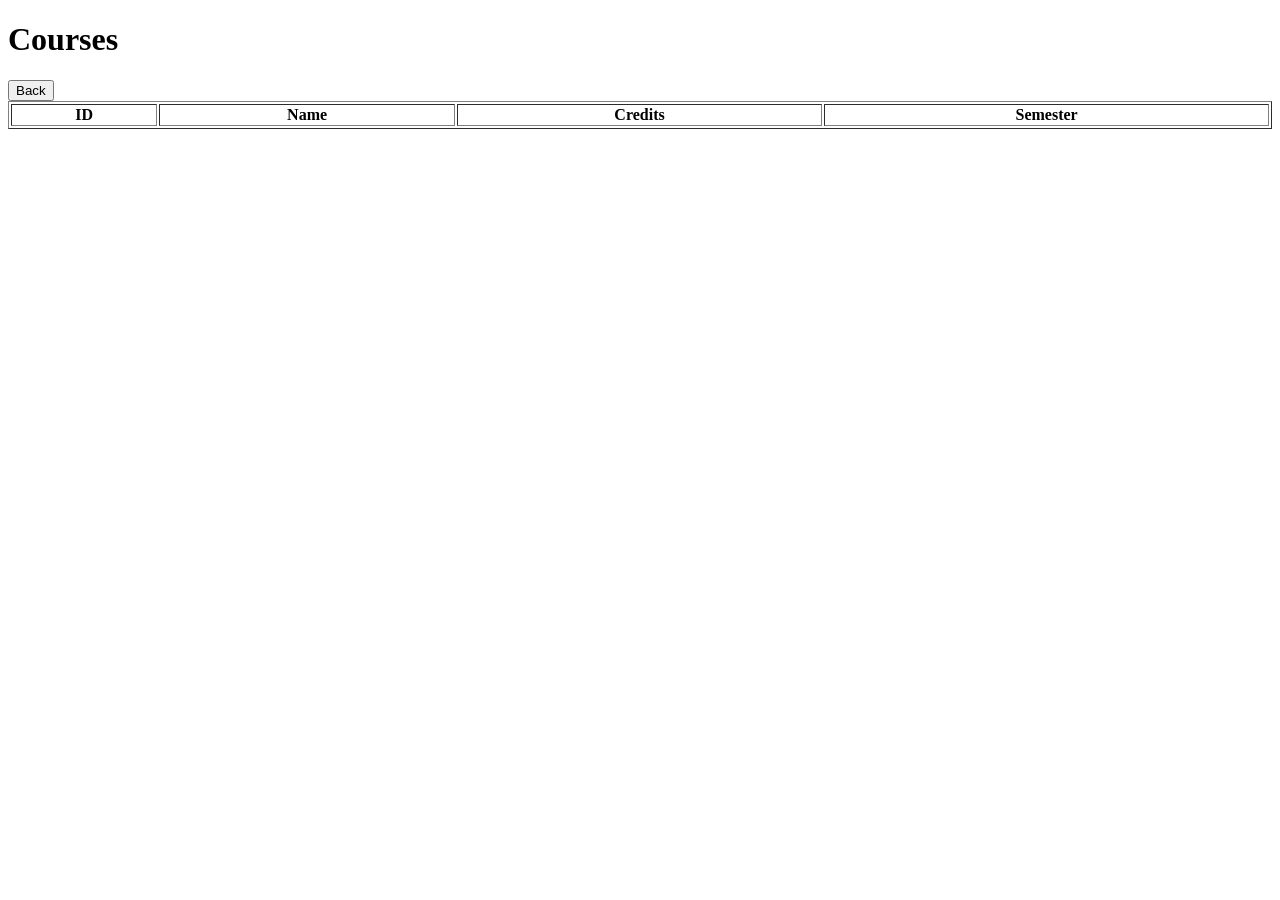
==== frontend/courses.html @ 6fa32fd1 "New distribution for frontend anbd logout" ====
<!DOCTYPE html>
<html lang="en">
<head>
    <meta charset="UTF-8">
    <title>Courses</title>
</head>
<body>

    <h1>Courses</h1>

    <button onclick="goBack()">
        Back
    </button>

    <table border="1" width="100%">

        <thead>
            <tr>
                <th>ID</th>
                <th>Name</th>
                <th>Credits</th>
                <th>Semester</th>
            </tr>
        </thead>

        <tbody id="courses-body"></tbody>

    </table>

    <script src="js/courses.js"></script>

</body>
</html>
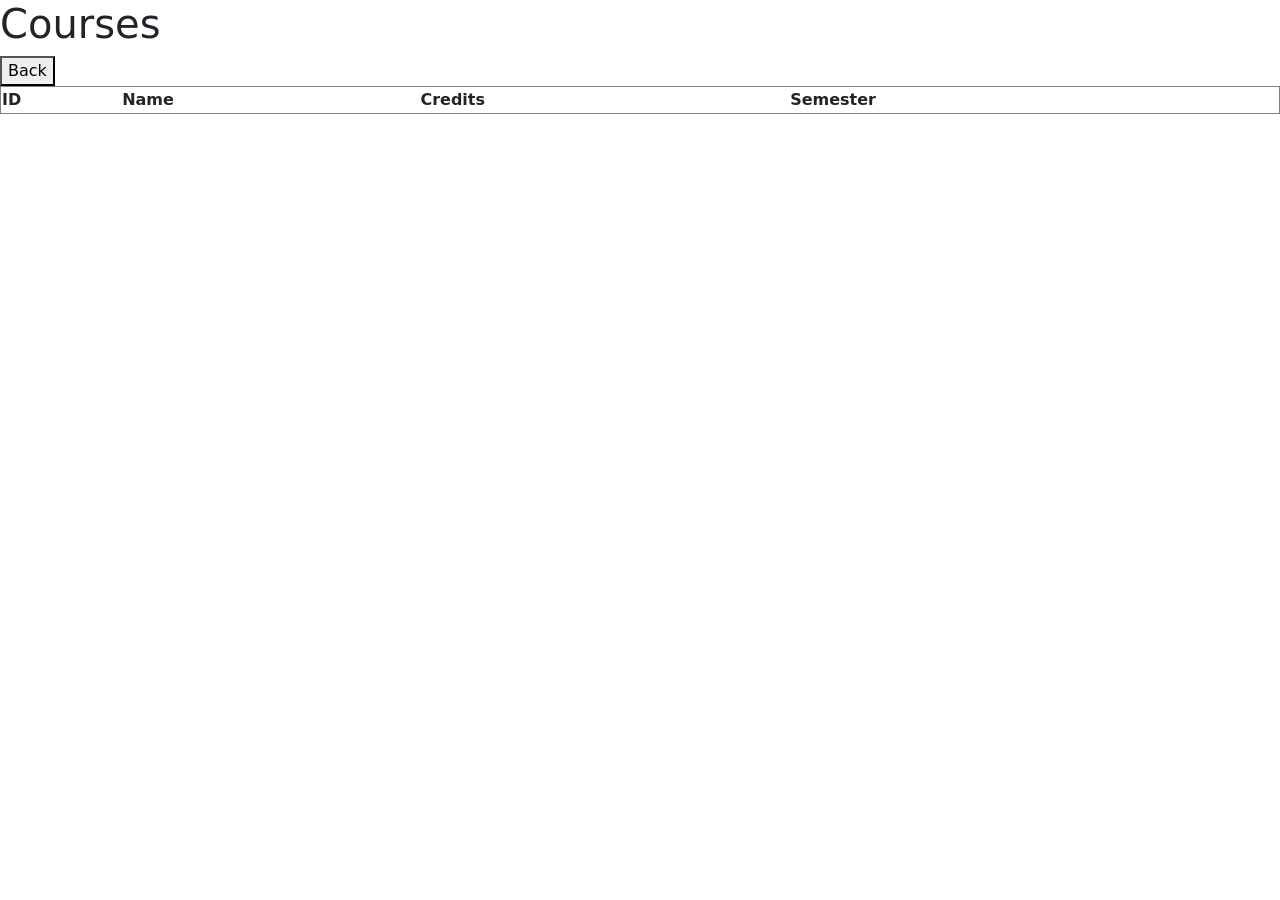
==== commit b2c4a808: "Change front end look" ====
--- a/frontend/courses.html
+++ b/frontend/courses.html
@@ -3,6 +3,7 @@
 <head>
     <meta charset="UTF-8">
     <title>Courses</title>
+    <link href="https://cdn.jsdelivr.net/npm/bootstrap@5.3.3/dist/css/bootstrap.min.css" rel="stylesheet">
 </head>
 <body>
 
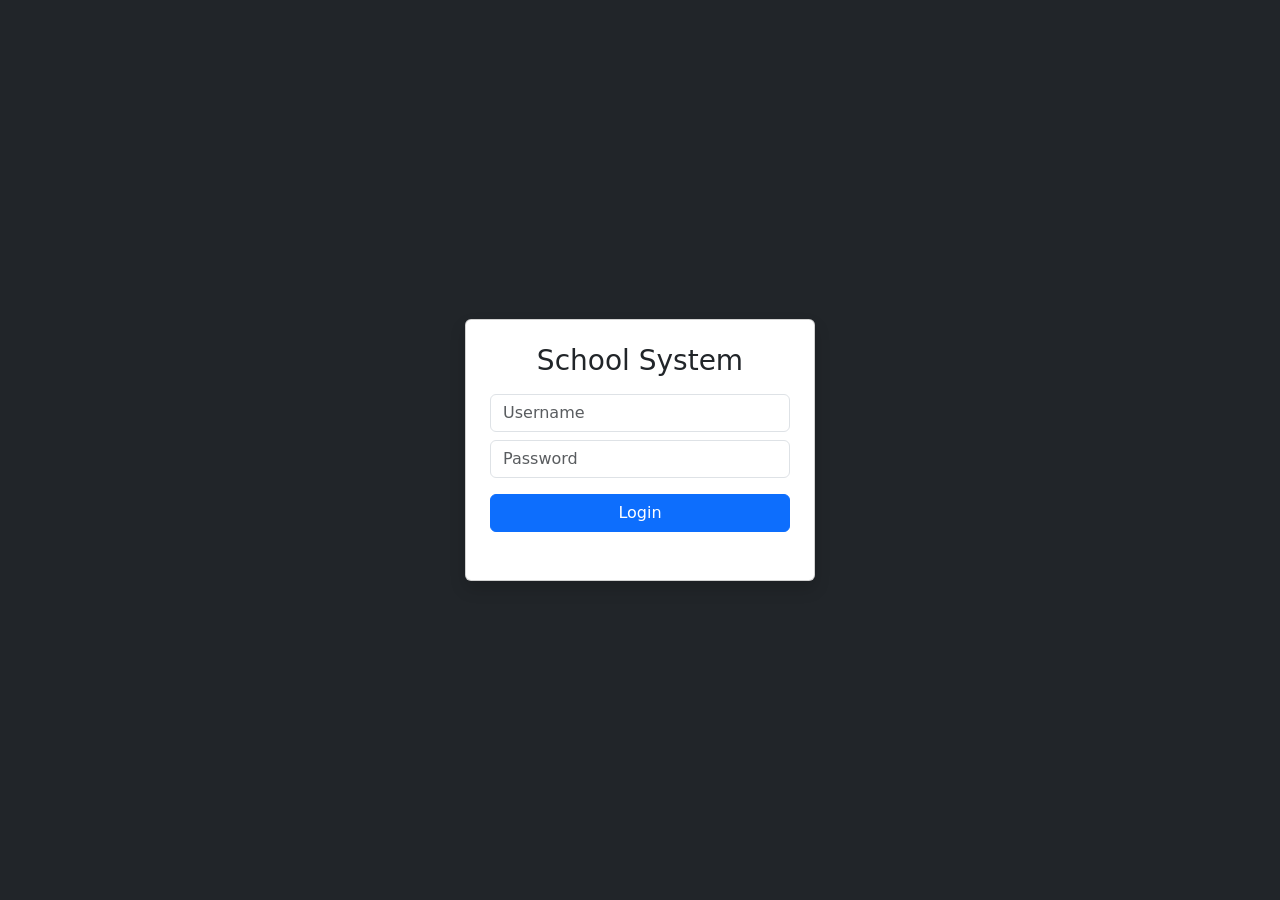
==== commit 8ac1a627: "Headers changes and new commits" ====
--- a/frontend/courses.html
+++ b/frontend/courses.html
@@ -1,34 +1,196 @@
 <!DOCTYPE html>
 <html lang="en">
+
 <head>
+
     <meta charset="UTF-8">
+
+    <meta name="viewport"
+          content="width=device-width, initial-scale=1.0">
+
     <title>Courses</title>
-    <link href="https://cdn.jsdelivr.net/npm/bootstrap@5.3.3/dist/css/bootstrap.min.css" rel="stylesheet">
+
+    <link rel="stylesheet" href="css/layout.css">
+       
+
 </head>
-<body>
 
-    <h1>Courses</h1>
+<body class="bg-dark text-light">
+<div id="sidebar-container"></div>
+<script src="components/sidebar.js"></script>
 
-    <button onclick="goBack()">
-        Back
-    </button>
 
-    <table border="1" width="100%">
+<!--<div class="container py-5">-->
+<div class="main-content">
+    <div id="header-container"></div>
+    <script src="components/header.js"></script>
+    <!-- HEADER -->
 
-        <thead>
+    <div class="d-flex justify-content-between align-items-center mb-4">
+
+        <div>
+
+            <h1 class="fw-bold">
+                Courses
+            </h1>
+
+            <p class="mb-0" id="role-info"></p>
+
+        </div>
+
+        <div>
+
+            <button class="btn btn-secondary me-2"
+                    onclick="goBack()">
+                Dashboard
+            </button>
+
+            <button class="btn btn-danger"
+                    onclick="logout()">
+                Logout
+            </button>
+
+        </div>
+
+    </div>
+
+    <!-- TABLE -->
+
+    <div class="card bg-secondary border-0 shadow">
+
+        <div class="card-body">
+
+            <div class="table-responsive">
+
+                <table class="table table-dark table-hover align-middle mb-0">
+
+                    <thead>
+
+                        <tr>
+
+                            <th>ID</th>
+
+                            <th>Course</th>
+
+                            <th>Credits</th>
+
+                            <th>Semester</th>
+
+                            <th>Capacity</th>
+
+                        </tr>
+
+                    </thead>
+
+                    <tbody id="courses-body">
+
+                    </tbody>
+
+                </table>
+
+            </div>
+
+        </div>
+
+    </div>
+
+</div>
+
+<script>
+
+const user = JSON.parse(
+    localStorage.getItem("user")
+)
+
+if(!user){
+
+    window.location.href =
+        "./login.html"
+}
+
+document.getElementById("role-info").innerText =
+    `Logged as ${user.role}`
+
+
+// =========================
+// LOAD COURSES
+// =========================
+
+async function loadCourses(){
+
+    try{
+
+        const response = await fetch(
+            "http://127.0.0.1:5000/courses",
+            {
+                headers:{
+                    "Role": user.role
+                }
+            }
+        )
+
+        const data = await response.json()
+
+        const table =
+            document.getElementById(
+                "courses-body"
+            )
+
+        table.innerHTML = ""
+
+        data.forEach(course => {
+
+            table.innerHTML += `
+            
             <tr>
-                <th>ID</th>
-                <th>Name</th>
-                <th>Credits</th>
-                <th>Semester</th>
+
+                <td>${course.id_course}</td>
+
+                <td>${course.name_course}</td>
+
+                <td>${course.credits}</td>
+
+                <td>${course.semester}</td>
+
+                <td>${course.capacity}</td>
+
             </tr>
-        </thead>
+            `
+        })
 
-        <tbody id="courses-body"></tbody>
+    }catch(error){
 
-    </table>
+        console.log(error)
+    }
+}
 
-    <script src="js/courses.js"></script>
+
+// =========================
+// NAVIGATION
+// =========================
+
+function goBack(){
+
+    window.location.href =
+        "./dashboard.html"
+}
+
+function logout(){
+
+    localStorage.removeItem("user")
+
+    window.location.href =
+        "./login.html"
+}
+
+
+// =========================
+// INIT
+// =========================
+
+loadCourses()
+
+</script>
 
 </body>
 </html>
--- a/frontend/css/layout.css
+++ b/frontend/css/layout.css
@@ -0,0 +1,205 @@
+*{
+    margin:0;
+    padding:0;
+    box-sizing:border-box;
+}
+
+body{
+    background:#0f172a;
+    color:white;
+    font-family:Arial, Helvetica, sans-serif;
+}
+
+.sidebar{
+
+    width:240px;
+    height:100vh;
+    background:#111827;
+    position:fixed;
+    left:0;
+    top:0;
+    padding:20px;
+    display:flex;
+    flex-direction:column;
+    border-right:1px solid #1f2937;
+}
+
+.logo{
+
+    font-size:24px;
+    font-weight:bold;
+    margin-bottom:40px;
+    text-align:center;
+    color:#38bdf8;
+}
+
+.sidebar a{
+
+    color:#e5e7eb;
+    text-decoration:none;
+    padding:14px;
+    border-radius:10px;
+    margin-bottom:10px;
+    transition:0.3s;
+}
+
+.sidebar a:hover{
+    background:#1e293b;
+    color:white;
+}
+
+.sidebar .active{
+    background:#2563eb;
+}
+
+.logout-btn{
+    margin-top:auto;
+    background:#dc2626;
+    border:none;
+    color:white;
+    padding:12px;
+    border-radius:10px;
+    cursor:pointer;
+    transition:0.3s;
+}
+
+.logout-btn:hover{
+    background:#b91c1c;
+}
+
+
+.main-content{
+    margin-left:240px;
+    min-height:100vh;
+    padding:25px;
+}
+
+.topbar{
+    width:100%;
+    background:#111827;
+    padding:20px;
+    border-radius:15px;
+    display:flex;
+    justify-content:space-between;
+    align-items:center;
+    margin-bottom:25px;
+    border:1px solid #1f2937;
+}
+
+.topbar h1{
+    font-size:28px;
+}
+
+.user-box{
+    background:#1e293b;
+    padding:10px 15px;
+    border-radius:10px;
+}
+
+
+.cards{
+    display:grid;
+    grid-template-columns:
+        repeat(auto-fit, minmax(220px, 1fr));
+    gap:20px;
+    margin-bottom:30px;
+}
+
+.card-box{
+    background:#111827;
+    padding:25px;
+    border-radius:15px;
+    border:1px solid #1f2937;
+}
+
+.card-box h3{
+    font-size:18px;
+    margin-bottom:10px;
+    color:#94a3b8;
+}
+
+.card-box p{
+    font-size:32px;
+    font-weight:bold;
+}
+
+
+
+.table-container{
+    background:#111827;
+    padding:20px;
+    border-radius:15px;
+    border:1px solid #1f2937;
+    overflow:auto;
+}
+
+table{
+    width:100%;
+    border-collapse:collapse;
+}
+
+table th{
+    background:#1e293b;
+    padding:15px;
+    text-align:left;
+}
+
+table td{
+    padding:15px;
+    border-bottom:1px solid #1f2937;
+}
+
+.btn{
+    border:none;
+    padding:10px 14px;
+    border-radius:8px;
+    cursor:pointer;
+    transition:0.3s;
+}
+
+.btn-primary{
+    background:#2563eb;
+    color:white;
+}
+
+.btn-primary:hover{
+    background:#1d4ed8;
+}
+
+.btn-danger{
+    background:#dc2626;
+    color:white;
+}
+
+.btn-danger:hover{
+    background:#b91c1c;
+}
+
+
+input{
+    width:100%;
+    padding:12px;
+    border-radius:8px;
+    border:1px solid #374151;
+    background:#0f172a;
+    color:white;
+    margin-bottom:15px;
+}
+
+
+@media(max-width:768px){
+
+    .sidebar{
+        width:100%;
+        height:auto;
+        position:relative;
+    }
+
+    .main-content{
+        margin-left:0;
+    }
+
+    .cards{
+        grid-template-columns:1fr;
+    }
+}
